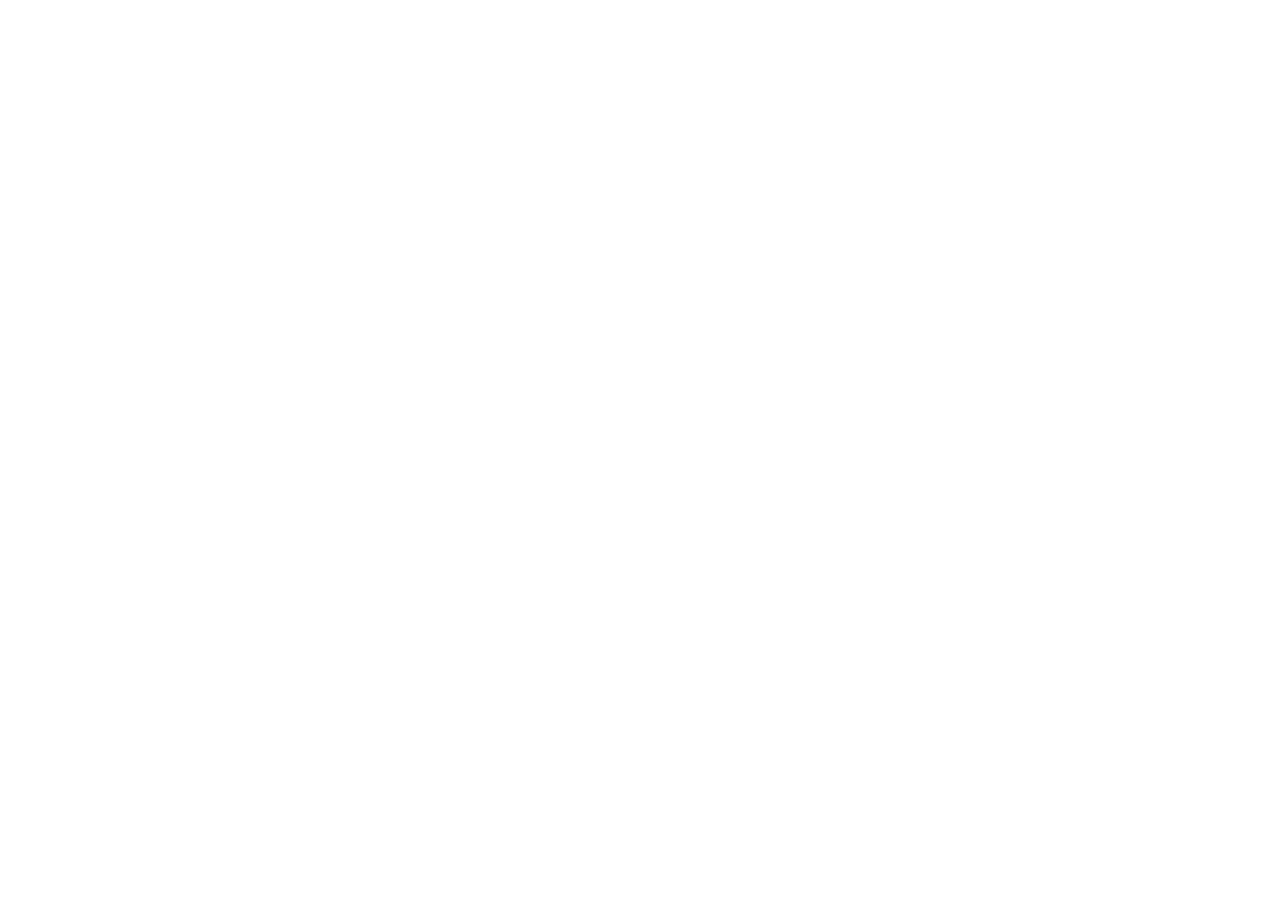
==== Phase-0/Personal-Website/index.html @ 6976beb5 "add html file" ====
<!DOCTYPE html>
<html lang="en">
  <head>
    <meta charset="UTF-8" />
    <meta http-equiv="X-UA-Compatible" content="IE=edge" />
    <meta name="viewport" content="width=device-width, initial-scale=1.0" />
    <meta name="author" content="Douglas Obara" />
    <title>Personal Website</title>
  </head>
  <body></body>
</html>
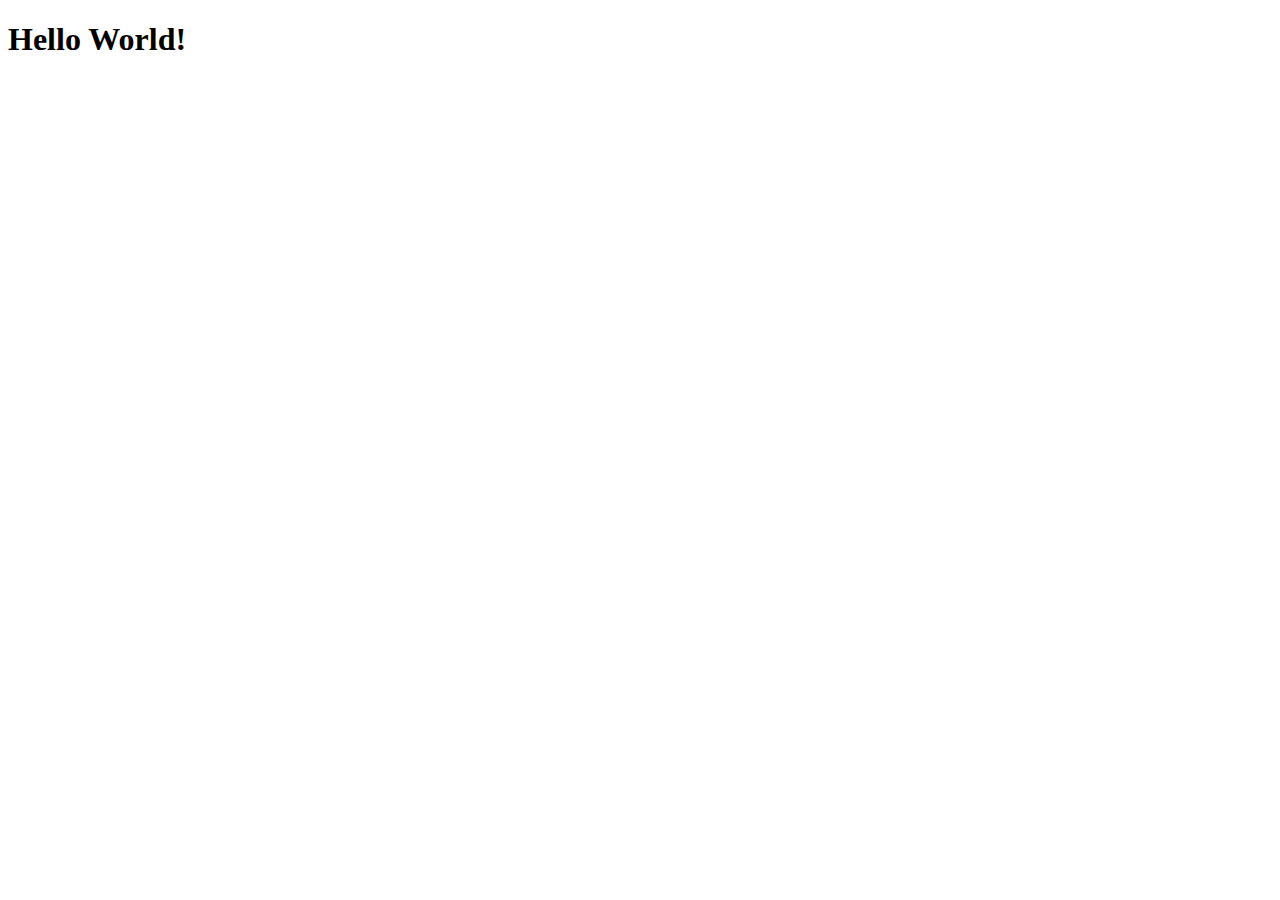
==== commit b47990f8: "create basic HTML file" ====
--- a/Phase-0/Personal-Website/index.html
+++ b/Phase-0/Personal-Website/index.html
@@ -5,7 +5,9 @@
     <meta http-equiv="X-UA-Compatible" content="IE=edge" />
     <meta name="viewport" content="width=device-width, initial-scale=1.0" />
     <meta name="author" content="Douglas Obara" />
-    <title>Personal Website</title>
+    <title>My Personal Website</title>
   </head>
-  <body></body>
+  <body>
+    <h1>Hello World!</h1>
+  </body>
 </html>
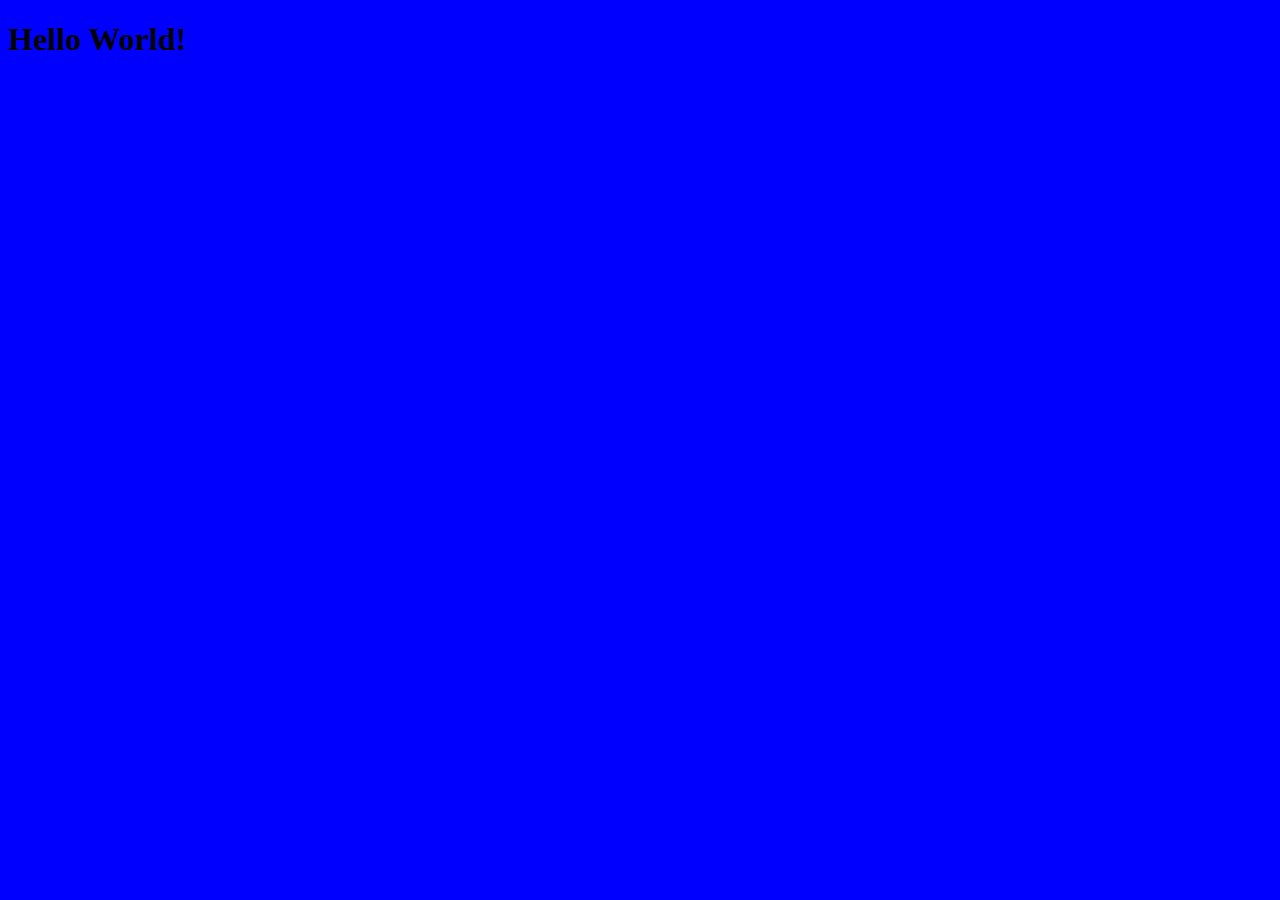
==== commit 72ef681e: "add style.css, connect to index.html" ====
--- a/Phase-0/Personal-Website/index.html
+++ b/Phase-0/Personal-Website/index.html
@@ -5,6 +5,7 @@
     <meta http-equiv="X-UA-Compatible" content="IE=edge" />
     <meta name="viewport" content="width=device-width, initial-scale=1.0" />
     <meta name="author" content="Douglas Obara" />
+    <link rel="stylesheet" href="style.css" />
     <title>My Personal Website</title>
   </head>
   <body>
--- a/Phase-0/Personal-Website/style.css
+++ b/Phase-0/Personal-Website/style.css
@@ -0,0 +1,3 @@
+body {
+  background-color: blue;
+}
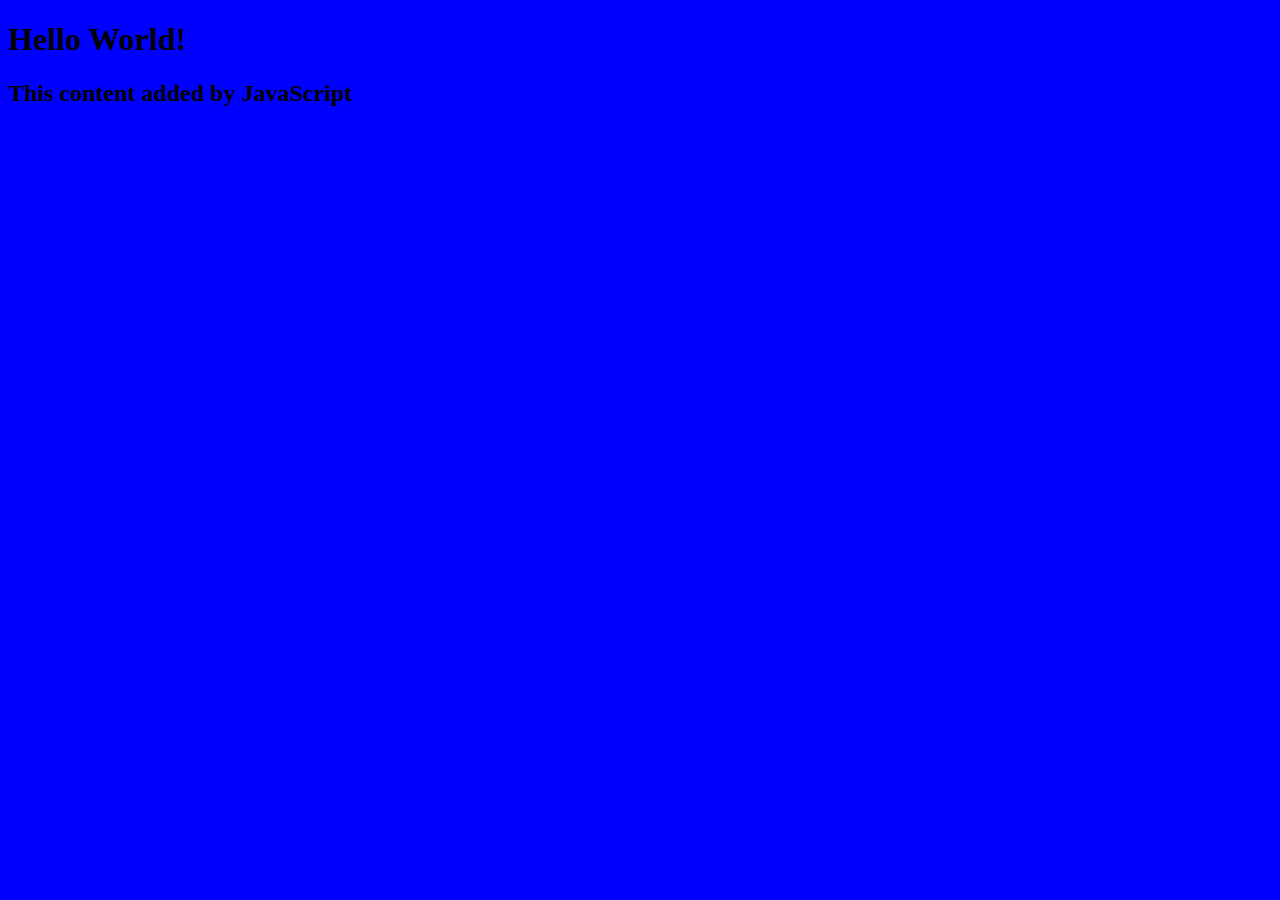
==== commit e4aeace5: "add script.js, connect to index.html" ====
--- a/Phase-0/Personal-Website/index.html
+++ b/Phase-0/Personal-Website/index.html
@@ -10,5 +10,6 @@
   </head>
   <body>
     <h1>Hello World!</h1>
+    <script src="script.js"></script>
   </body>
 </html>
